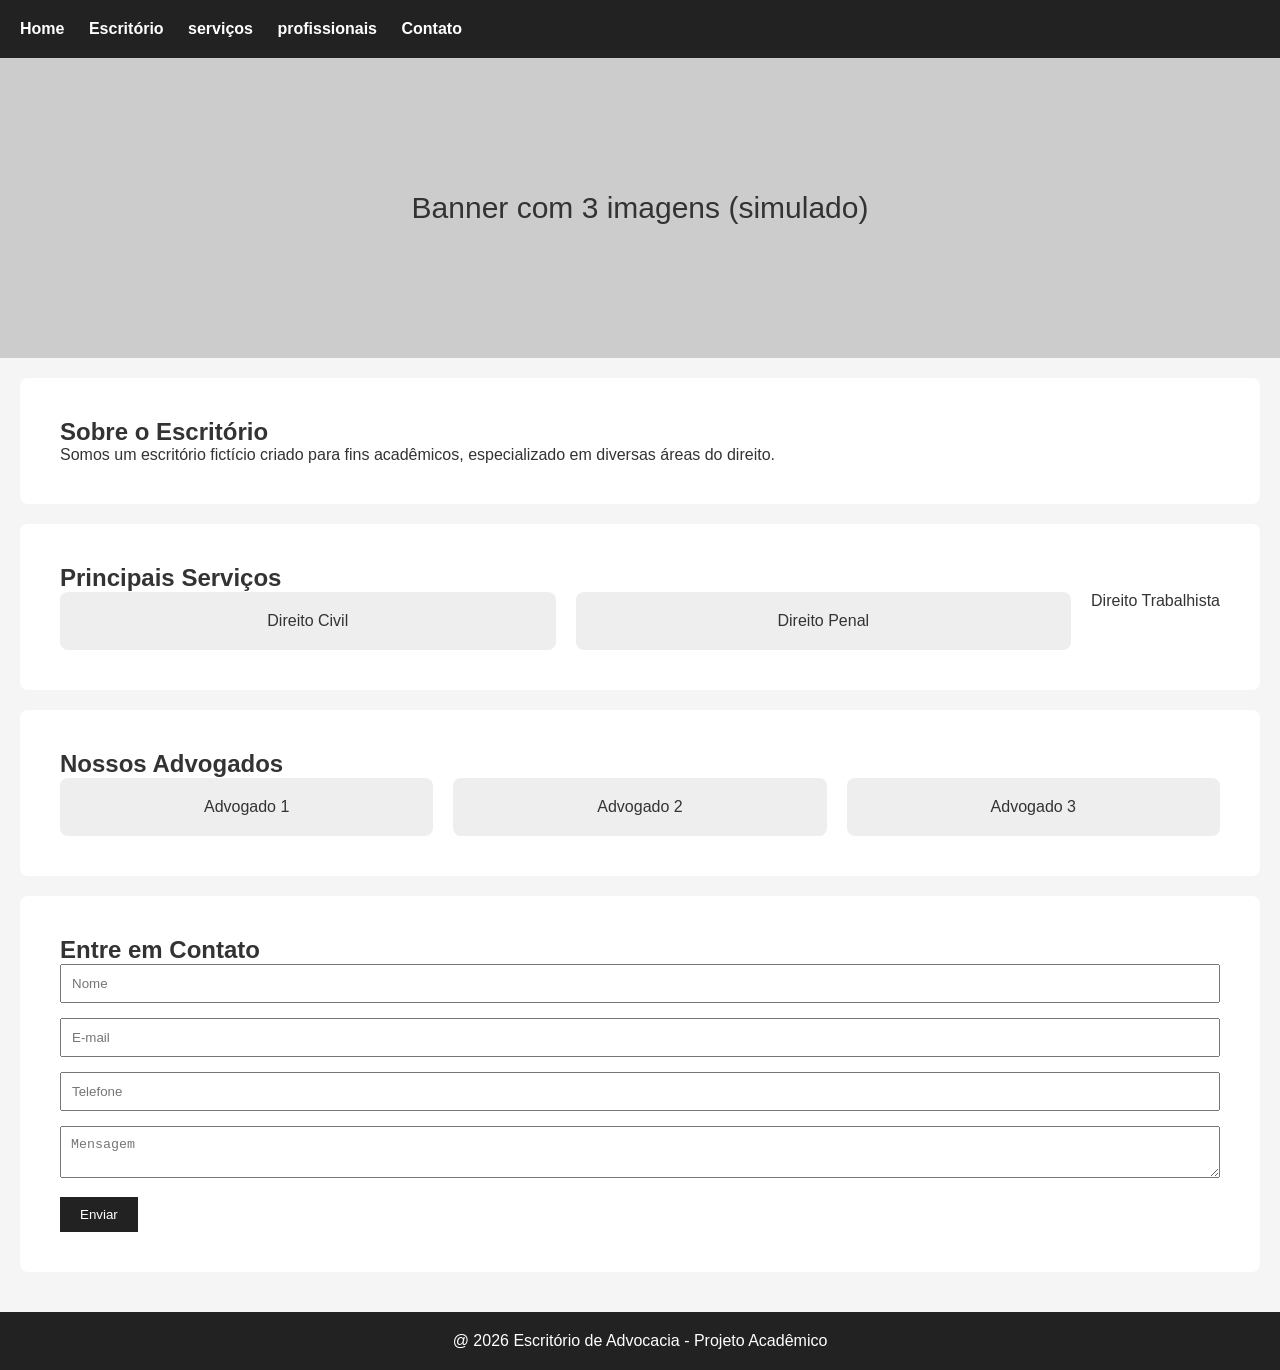
==== index.html @ edaefbdd "Adicionando arquivo index.html" ====
<!DOCTYPE html>
<html lang="en">
<head>
    <meta charset="UTF-8">
    <meta name="viewport" content="width=device-width, initial-scale=1.0">
    <title>Escritório de Advocacia</title>
    <link rel="stylesheet" href="css/style.css">
</head>
<body>
<header>
    <nav>
        <a href="index.html">Home</a>
        <a href="escritorio.html">Escritório</a>
        <a href="servicos.html">serviços</a>
        <a href="profissionais.html">profissionais</a>
        <a href="contato.html">Contato</a>
    </nav>
</header>
<div class="banner">
    Banner com 3 imagens (simulado)
</div>
<section>
    <h2>Sobre o Escritório</h2>
    <p>Somos um escritório fictício criado para fins acadêmicos, especializado em diversas áreas do direito.</p>
</section>
<section>
    <h2>Principais Serviços</h2>
    <div class="card-container">
        <div class="card">Direito Civil</div>
        <div class="card">Direito Penal</div>
        <div class="">Direito Trabalhista</div>
    </div>
</section>

<section>
    <h2>Nossos Advogados</h2>
        <div class="card-container">
        <div class="card">Advogado 1</div>
        <div class="card">Advogado 2</div>
        <div class="card">Advogado 3</div>
    </div>
</section>

<section>
    <h2>Entre em Contato</h2>
    <form>
        <input type="text" placeholder="Nome">
        <input type="email" placeholder="E-mail">
        <input type="tel" placeholder="Telefone">
        <textarea placeholder="Mensagem"></textarea>
        <button>Enviar</button>
    </form>
</section>

<footer>
    @ 2026 Escritório de Advocacia - Projeto Acadêmico
</footer>

</body>
</html>
---- css/style.css ----
/*Usando um reset básico para remover margens padrão*/
* {
    margin:0; 
    padding: 0;
    box-sizing: border-box;
}
/*Colocando eslito no corpo geral da página*/
body{
    font-family: Arial, sans-serif;
    background-color: #f5f5f5;
    color: #333;
}

/*Estilo do menu superior*/
header{
    background-color: #222;
    padding: 20px;
}

header nav a {
    color: white;
    margin-right: 20px;
    text-decoration: none;
    font-weight: bold;
}

/*Estilizando banner simples*/
.banner{
    width: 100%;
    height: 300px;
    background-color: #ccc; /*cor temporária*/
    display: flex;
    align-items: center;
    justify-content: center;
    font-size: 30px;
}

/*Seções*/
section{
    padding: 40px;
    background-color: white;
    margin: 20px;
    border-radius: 8px;
}

/*Criando visual dos cards de serviços e advogados*/
.card-container{
    display: flex;
    gap: 20px;
}

.card{
    background-color: #eee;
    padding: 20px;
    flex: 1;
    border-radius: 8px;
    text-align: center;
}

/*Estilo do formulário*/
form input, form textarea{
    width: 100%;
    padding: 10px;
    margin-bottom: 15px;
}
form button{
    padding: 10px 20px;
    background-color: #222;
    color: white;
    border: none;
    cursor: pointer;
}

/* Rodapé */
footer {
    background-color: #222;
    color: white;
    text-align: center;
    padding: 20px;
    margin-top: 40px;
}
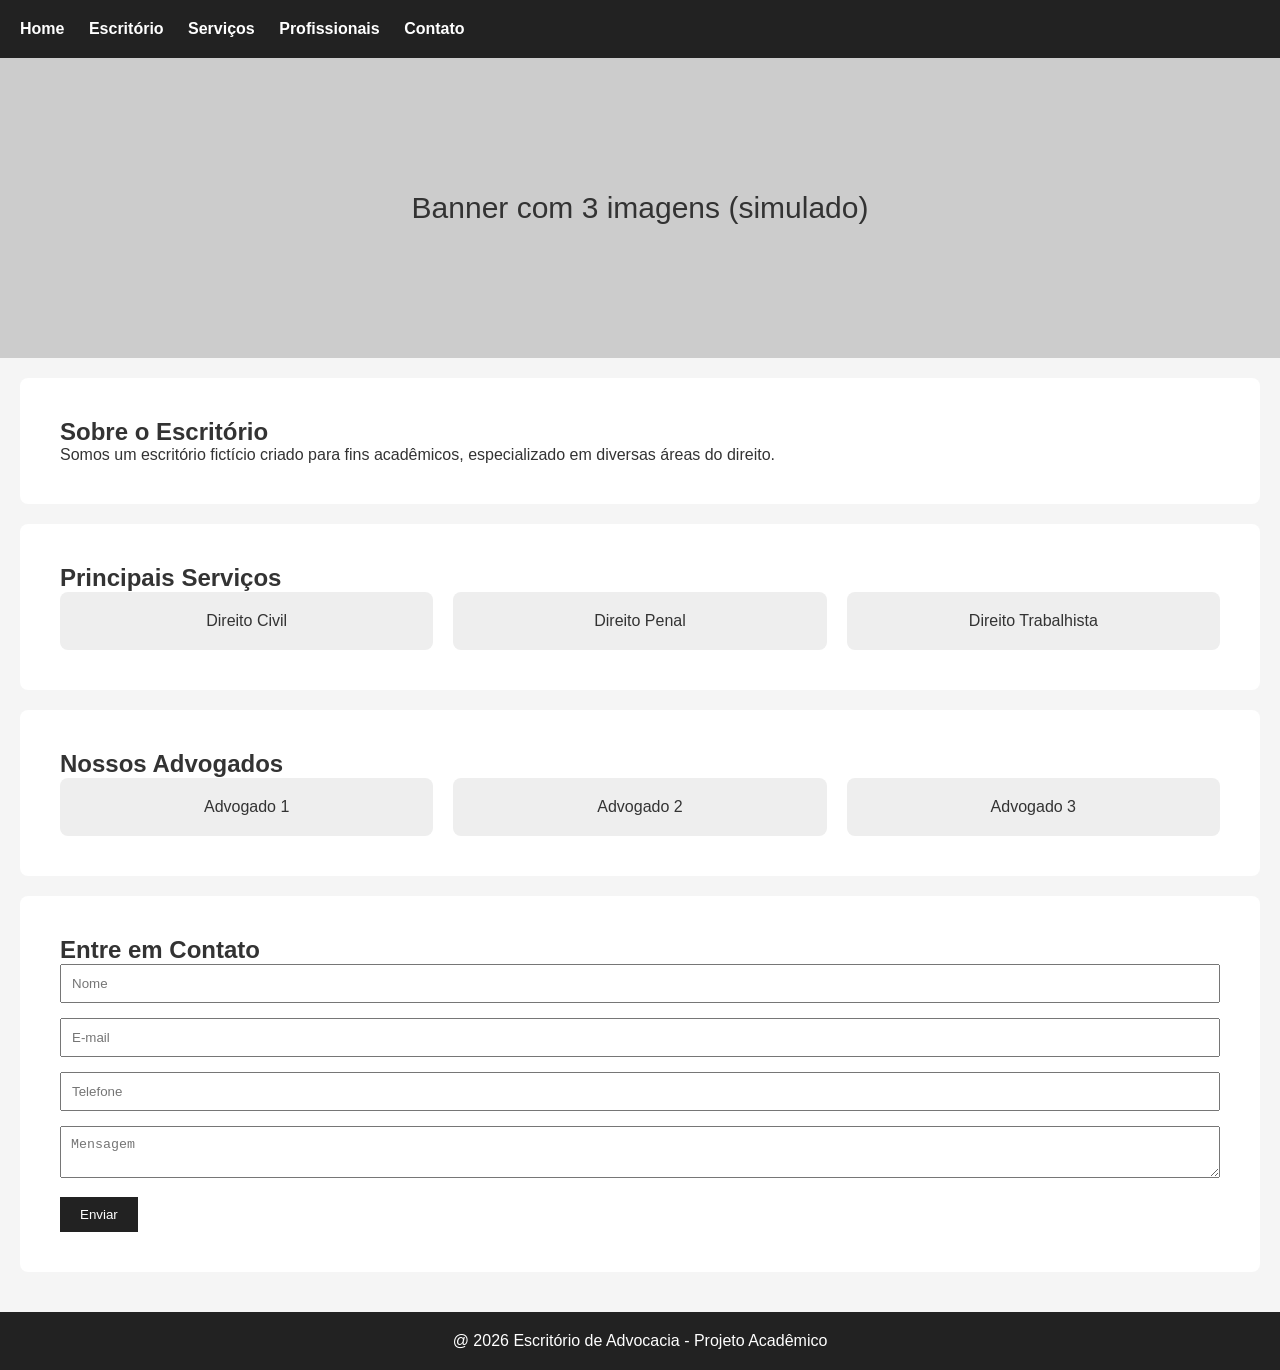
==== commit 4bcb9cf2: "Corrige estrutura do <nav> na página inicial." ====
--- a/index.html
+++ b/index.html
@@ -11,8 +11,8 @@
     <nav>
         <a href="index.html">Home</a>
         <a href="escritorio.html">Escritório</a>
-        <a href="servicos.html">serviços</a>
-        <a href="profissionais.html">profissionais</a>
+        <a href="servicos.html">Serviços</a>
+        <a href="profissionais.html">Profissionais</a>
         <a href="contato.html">Contato</a>
     </nav>
 </header>
@@ -28,7 +28,7 @@
     <div class="card-container">
         <div class="card">Direito Civil</div>
         <div class="card">Direito Penal</div>
-        <div class="">Direito Trabalhista</div>
+        <div class="card">Direito Trabalhista</div>
     </div>
 </section>
 
